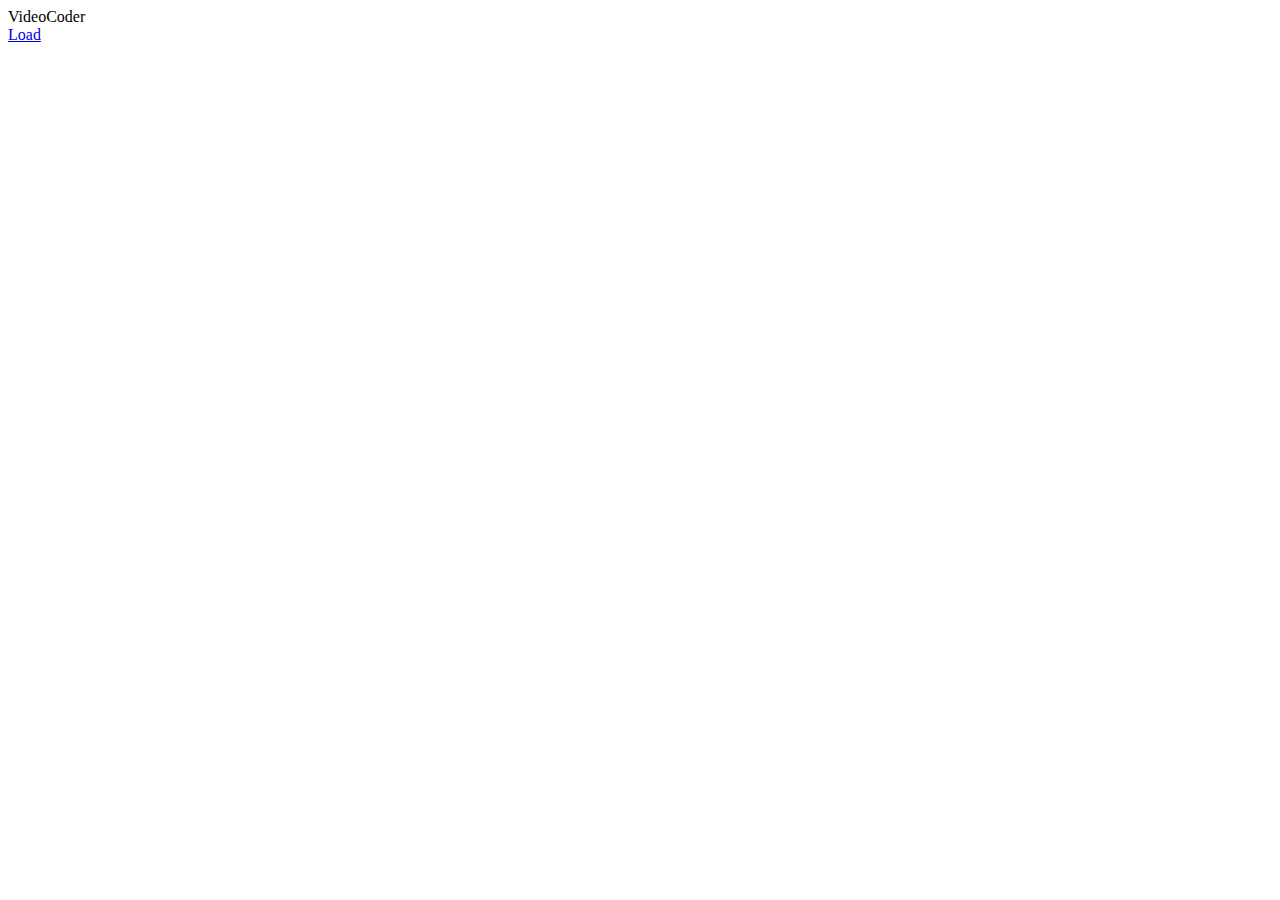
==== index.html @ a1586253 "Index" ====
<!DOCTYPE html>
<html>

<head>
    <meta charset = "utf-8">
    <meta name = "viewport" content = "width=device-width">
    <title> Index </title>
    <link href = "style.css" rel = "stylesheet" type = "text/css" />
</head>

<body>
    <div class = "title"> VideoCoder </div>

    <div class = "list-videos"> 
        <table class = "grains"> </table>
    </div>

    <a href = "upload.html"> 
        <div class = "load"> Load </div>
    </a>

    <script src="//ajax.googleapis.com/ajax/libs/jquery/1.9.1/jquery.min.js"> </script>
    <script src="http://ajax.googleapis.com/ajax/libs/jquery/1.9.1/jquery.min.js"> </script>
    <script src = "script.js"> </script>
</body>

</html>
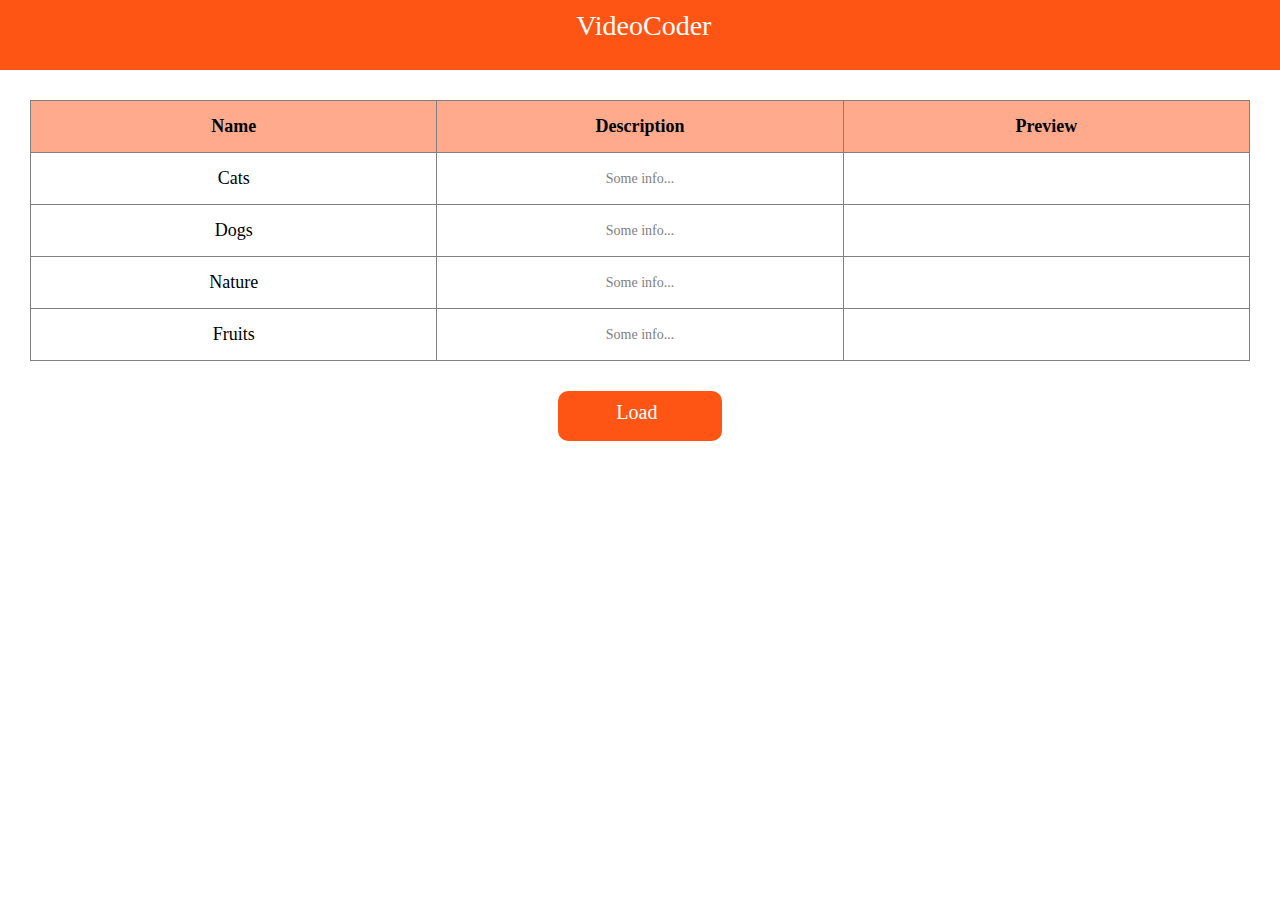
==== commit c5cf250f: "Fix index.html" ====
--- a/index.html
+++ b/index.html
@@ -5,7 +5,7 @@
     <meta charset = "utf-8">
     <meta name = "viewport" content = "width=device-width">
     <title> Index </title>
-    <link href = "style.css" rel = "stylesheet" type = "text/css" />
+    <link href = "index.css" rel = "stylesheet" type = "text/css" />
 </head>
 
 <body>
@@ -21,7 +21,7 @@
 
     <script src="//ajax.googleapis.com/ajax/libs/jquery/1.9.1/jquery.min.js"> </script>
     <script src="http://ajax.googleapis.com/ajax/libs/jquery/1.9.1/jquery.min.js"> </script>
-    <script src = "script.js"> </script>
+    <script src = "index.js"> </script>
 </body>
 
-</html>+</html>
--- a/index.css
+++ b/index.css
@@ -0,0 +1,100 @@
+html {
+    height: 100%;
+    width: 100%;
+}
+
+body {
+    margin: 0;
+    min-width: 750px;
+}
+
+.title {
+    margin-left: auto;
+    margin-right: auto;
+    width: 100%;
+    font-size: 28px;
+    background-color: rgb(255, 85, 20);
+    color: white;
+    height: 50px;
+    padding: 10px;
+    padding-left: 0.3%;
+    min-width: 125px;
+    font-family: 'Limelight', cursive;
+    text-align: center;
+}
+
+a {
+    text-decoration: none;
+}
+
+.load {
+    margin-left: auto;
+    margin-right: auto;
+    width: 150px;
+    font-size: 20px;
+    background-color: rgb(255, 85, 20);
+    color: white;
+    border-radius: 10px;
+    height: 30px;
+    padding: 10px;
+    padding-left: 0.3%;
+    margin-top: 15px; 
+    min-width: 125px;
+    font-family: 'Limelight', cursive;
+    text-align: center;
+    transition: 0.5s all;
+}
+
+.load:hover {
+    margin-left: auto;
+    margin-right: auto;
+    width: 150px;
+    font-size: 20px;
+    background-color: rgb(210, 40, 0);
+    color: white;
+    border-radius: 10px;
+    height: 30px;
+    padding: 10px;
+    padding-left: 0.3%;
+    margin-top: 15px; 
+    min-width: 125px;
+    font-family: 'Limelight', cursive;
+    text-align: center;
+    transition: 0.5s all;
+}
+
+.list-videos {
+    margin: 30px;
+}
+
+table {
+    table-layout: fixed;
+    width: 100%;
+    border-collapse: collapse;
+}
+
+.main {
+    font-family: 'Limelight', cursive;
+    font-size: 18px;
+    color: black;
+    font-weight: bold;
+    background-color: rgb(255, 170, 140);
+}
+
+.name {
+    font-family: 'Limelight', cursive;
+    font-size: 18px;
+    color: black;
+}
+
+.description {
+    font-family: 'Limelight', cursive;
+    font-size: 14px;
+    color: gray;
+}
+
+td {
+    text-align: center;
+    padding: 15px;
+    border: 1px solid gray;
+}